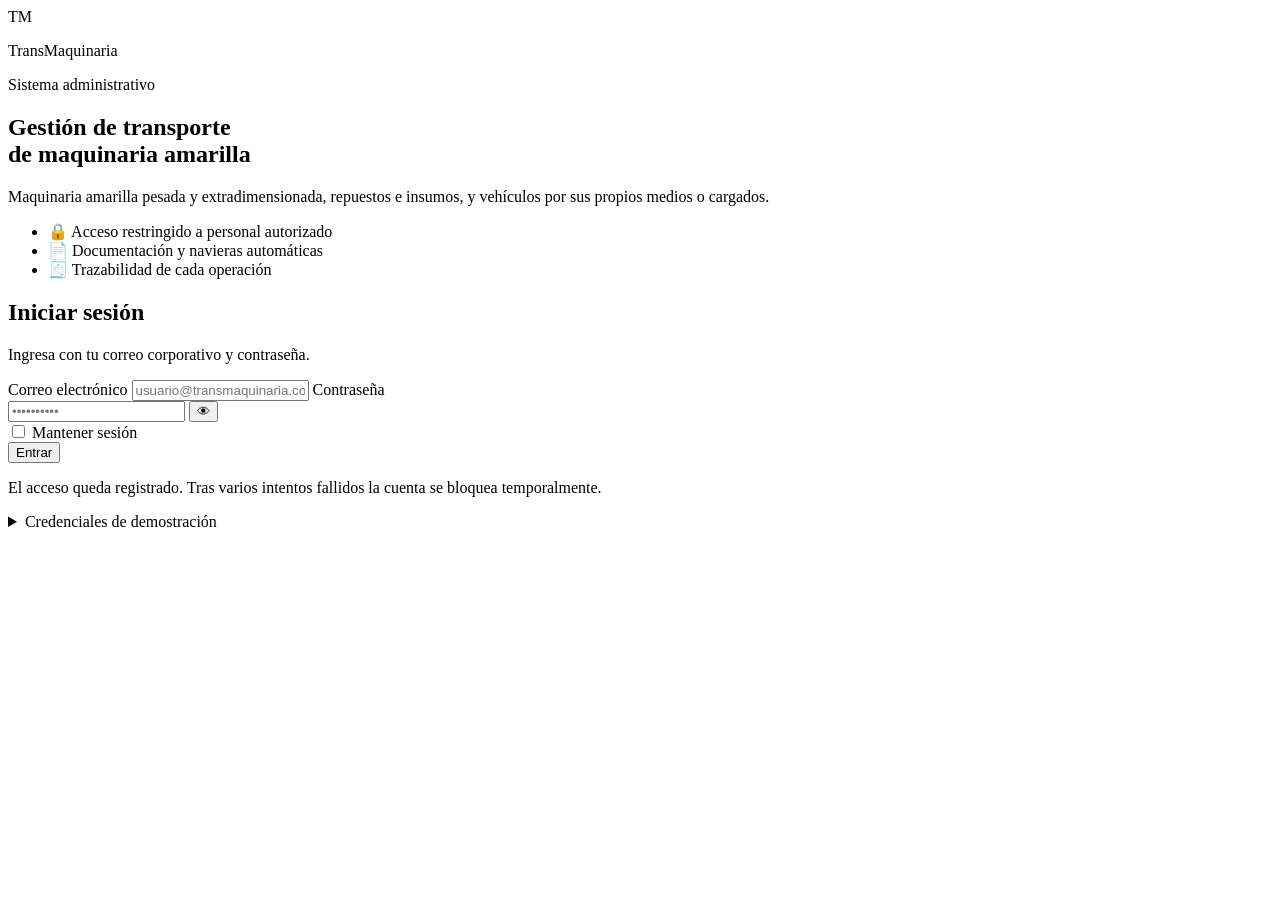
==== frontend/vistas/login.html @ 203b21d3 "Primer commit" ====
<!DOCTYPE html>
<html lang="es">
<head>
  <meta charset="UTF-8" />
  <meta name="viewport" content="width=device-width, initial-scale=1.0" />
  <title>Iniciar sesión | TransMaquinaria</title>
  <link rel="stylesheet" href="/css/estilos.css" />
</head>
<body class="cuerpo-login">
  <div class="login">
    <!-- Panel informativo (izquierda) -->
    <section class="login-info">
      <div class="marca">
        <div class="marca-logo">TM</div>
        <div>
          <p class="marca-titulo">TransMaquinaria</p>
          <p class="marca-subtitulo">Sistema administrativo</p>
        </div>
      </div>
      <h1>Gestión de transporte<br />de maquinaria amarilla</h1>
      <p class="login-descripcion">
        Maquinaria amarilla pesada y extradimensionada, repuestos e insumos,
        y vehículos por sus propios medios o cargados.
      </p>
      <ul class="login-lista">
        <li>🔒 Acceso restringido a personal autorizado</li>
        <li>📄 Documentación y navieras automáticas</li>
        <li>🧾 Trazabilidad de cada operación</li>
      </ul>
    </section>

    <!-- Formulario (derecha) -->
    <section class="login-formulario-contenedor">
      <form class="login-formulario" id="formulario-login" novalidate>
        <h2>Iniciar sesión</h2>
        <p class="login-ayuda">Ingresa con tu correo corporativo y contraseña.</p>

        <div id="aviso-login" class="aviso oculto"></div>

        <label for="correo">Correo electrónico</label>
        <input type="email" id="correo" name="correo" autocomplete="username"
               placeholder="usuario@transmaquinaria.com" required />

        <label for="contrasena">Contraseña</label>
        <div class="campo-contrasena">
          <input type="password" id="contrasena" name="contrasena"
                 autocomplete="current-password" placeholder="••••••••••" required />
          <button type="button" class="ver-contrasena" id="ver-contrasena"
                  aria-label="Mostrar u ocultar contraseña">👁</button>
        </div>

        <div class="login-opciones">
          <label class="check">
            <input type="checkbox" id="recordarme" /> Mantener sesión
          </label>
          <span class="intentos" id="intentos"></span>
        </div>

        <button type="submit" class="boton primario ancho" id="boton-entrar">Entrar</button>

        <p class="login-nota">
          El acceso queda registrado. Tras varios intentos fallidos la cuenta
          se bloquea temporalmente.
        </p>
      </form>

      <details class="demo-credenciales">
        <summary>Credenciales de demostración</summary>
        <table>
          <tr><th>Rol</th><th>Correo</th><th>Contraseña</th></tr>
          <tr><td>Administrador</td><td>admin@transmaquinaria.com</td><td>Admin#2026*Seg</td></tr>
          <tr><td>Operador</td><td>operaciones@transmaquinaria.com</td><td>Oper#2026*Log</td></tr>
          <tr><td>Auditor</td><td>auditoria@transmaquinaria.com</td><td>Audit#2026*Ctl</td></tr>
        </table>
      </details>
    </section>
  </div>

  <script src="/js/login.js"></script>
</body>
</html>
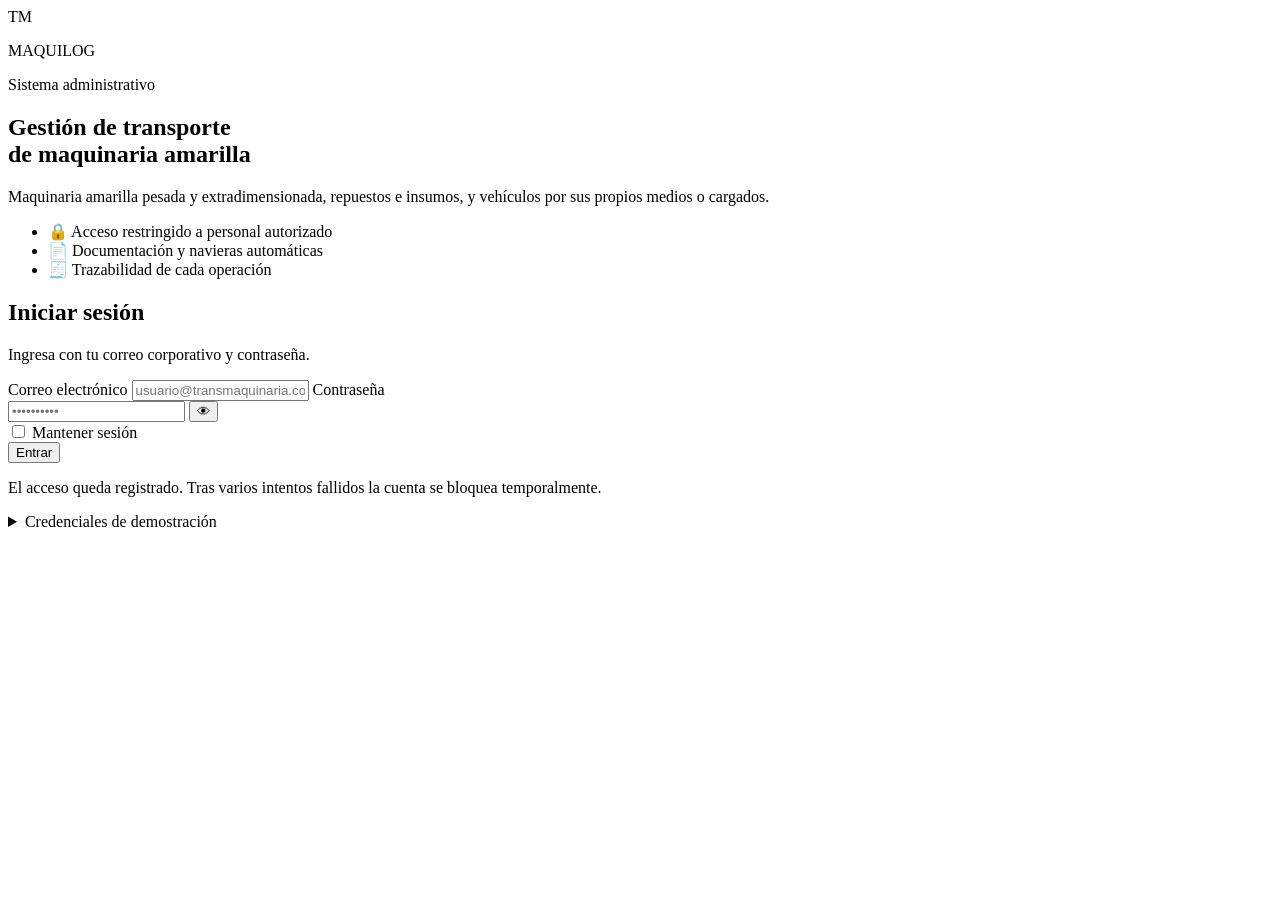
==== commit 13ff6c18: "maquilog" ====
--- a/frontend/vistas/login.html
+++ b/frontend/vistas/login.html
@@ -3,7 +3,7 @@
 <head>
   <meta charset="UTF-8" />
   <meta name="viewport" content="width=device-width, initial-scale=1.0" />
-  <title>Iniciar sesión | TransMaquinaria</title>
+  <title>Iniciar sesión | MAQUILOG</title>
   <link rel="stylesheet" href="/css/estilos.css" />
 </head>
 <body class="cuerpo-login">
@@ -13,7 +13,7 @@
       <div class="marca">
         <div class="marca-logo">TM</div>
         <div>
-          <p class="marca-titulo">TransMaquinaria</p>
+          <p class="marca-titulo">MAQUILOG</p>
           <p class="marca-subtitulo">Sistema administrativo</p>
         </div>
       </div>
